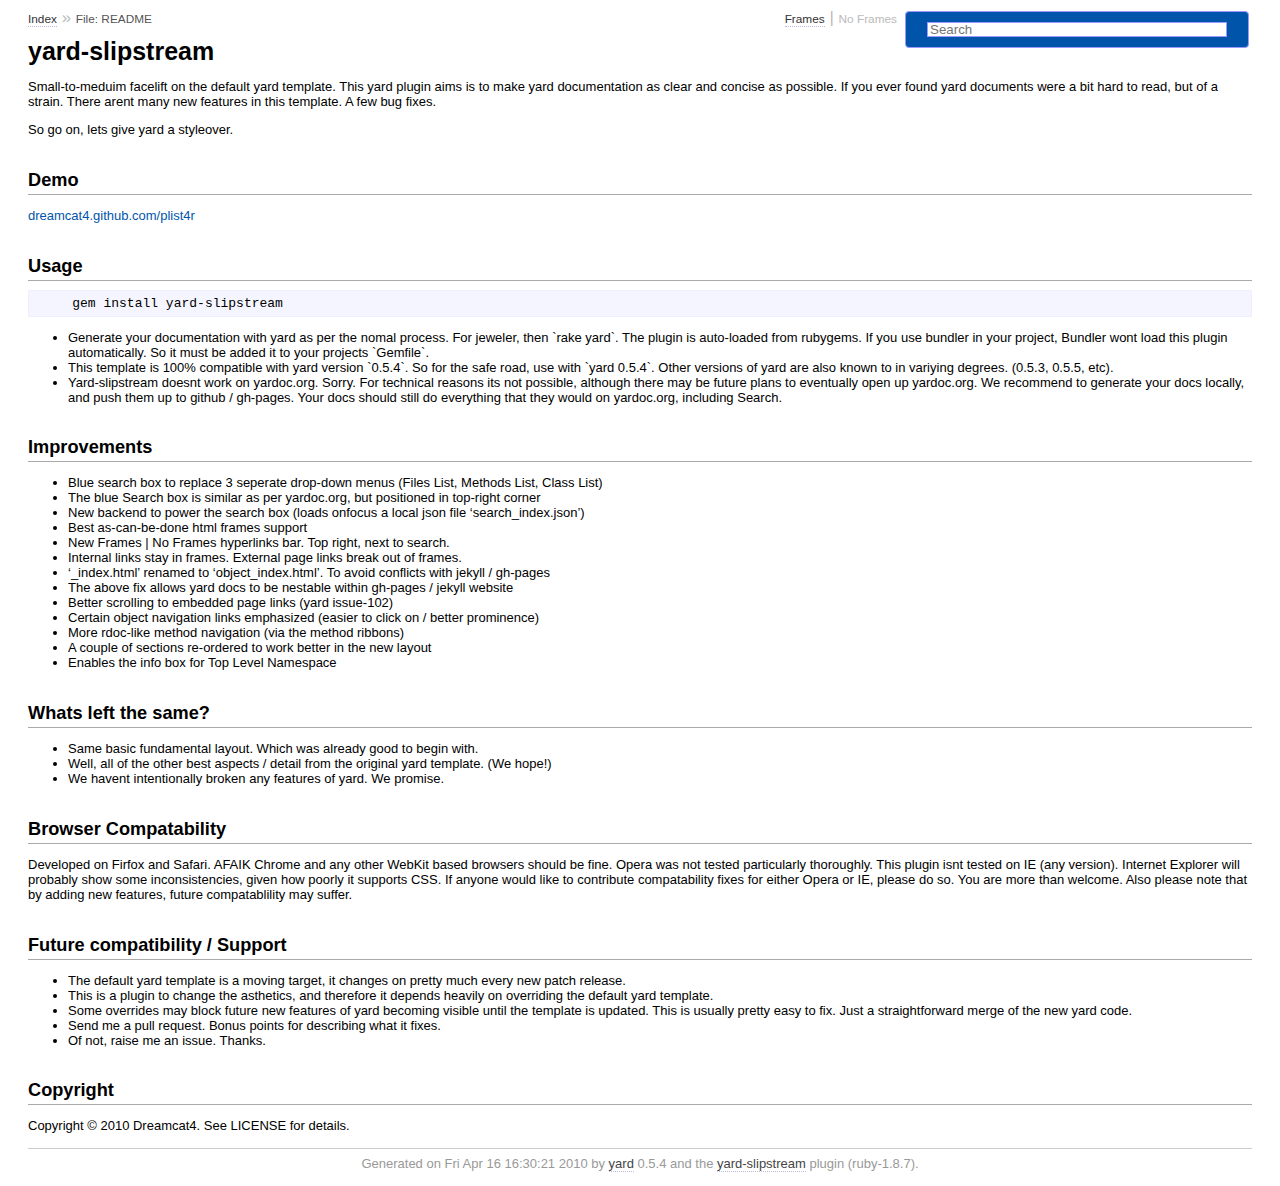
==== index.html @ ef670fff "Regenerated docs" ====
<!DOCTYPE html PUBLIC "-//W3C//DTD XHTML 1.0 Transitional//EN"
  "http://www.w3.org/TR/xhtml1/DTD/xhtml1-transitional.dtd">
<html xmlns="http://www.w3.org/1999/xhtml" xml:lang="en" lang="en">
  <head>
    <meta name="Content-Type" content="text/html; charset=utf-8" />
<title>Documentation by YARD 0.5.4</title>
<link rel="stylesheet" href="css/style.css" type="text/css" media="screen" charset="utf-8" />
<link rel="stylesheet" href="css/common.css" type="text/css" media="screen" charset="utf-8" />
<link rel="stylesheet" href="css/custom.css" type="text/css" media="screen" charset="utf-8" />

<script type="text/javascript" charset="utf-8">
  relpath = '';
  if (relpath != '') relpath += '/';
</script>
<base id="base_target" target="_top" />
<script type="text/javascript" charset="utf-8" src="js/jquery.js"></script>
<script type="text/javascript" charset="utf-8" src="js/autocomplete.js"></script>
<script type="text/javascript" charset="utf-8" src="js/app.js"></script>
<script type="text/javascript" charset="utf-8" src="js/live.js"></script>

  </head>
  <body>
    <script type="text/javascript" charset="utf-8">
      if (window.top.frames.main) document.body.className = 'frames';
    </script>
    
    <div id="header">
      <div id="menu">
  
    <a href="object_index.html" target="_self" title="Index">Index</a> &raquo; 
    <span class="title">File: README</span>
  
  
  <div class="noframes">
    <span class="title"></span>
    <a id="frames_link" class="link_disabled">Frames</a> | 
    <a target="_top" id="noframes_link" class="link_disabled">No Frames</a>
    <span class="title"></span>
  </div>
</div>

      <div id="search2">
  
  
  <div class="search2_center">
    <form class="search2" onsubmit="return false;" action="">
      <input name="q" type="search" placeholder="Search" id="search_box2" size="30" value="" />
    </form>
  </div>
  <script type="text/javascript" charset="utf-8"> 
    $('#search_box2').focus(function(){
      var search_index = relpath + 'search_index.json';
      jQuery.getJSON(search_index, go_data);

      function go_data(adata) {
        $('#search_box2').autocomplete(adata, {
          width: 300,
          matchContains: true,
          formatItem: function(item) {
            return item.text;
          }
        }).result(function(event, item) {
					if (window.location.search) {
	          window.location.href = relpath + $(item.href_tag).attr("href");
					} else {
	          location.href = relpath + $(item.href_tag).attr("href");
					}
        });
      }
    });
  </script> 
</div>

      <div class="clear"></div>
    </div>
    
    <iframe id="search_frame"></iframe>
    
    <div id="content"><div id='filecontents'><h1>yard-slipstream</h1>
<p>
Small-to-meduim facelift on the default yard template. This yard plugin
aims is to make yard documentation as clear and concise as possible. If you
ever found yard documents were a bit hard to read, but of a strain. There
arent many new features in this template. A few bug fixes.
</p>
<p>
So go on, lets give yard a styleover.
</p>
<h2>Demo</h2>
<p>
<a
href="http://dreamcat4.github.com/plist4r">dreamcat4.github.com/plist4r</a>
</p>
<h2>Usage</h2>
<pre class="code">
    <span class='gem identifier id'>gem</span> <span class='install identifier id'>install</span> <span class='yard identifier id'>yard</span><span class='minus op'>-</span><span class='slipstream identifier id'>slipstream</span>
</pre>
<ul>
<li>Generate your documentation with yard as per the nomal process. For
jeweler, then `rake yard`. The plugin is auto-loaded from rubygems. If you
use bundler in your project, Bundler wont load this plugin automatically.
So it must be added it to your projects `Gemfile`.

</li>
<li>This template is 100% compatible with yard version `0.5.4`. So for the safe
road, use with `yard 0.5.4`. Other versions of yard are also known to in
variying degrees. (0.5.3, 0.5.5, etc).

</li>
<li>Yard-slipstream doesnt work on yardoc.org. Sorry. For technical reasons its
not possible, although there may be future plans to eventually open up
yardoc.org. We recommend to generate your docs locally, and push them up to
github / gh-pages. Your docs should still do everything that they would on
yardoc.org, including Search.

</li>
</ul>
<h2>Improvements</h2>
<ul>
<li>Blue search box to replace 3 seperate drop-down menus (Files List, Methods
List, Class List)

</li>
<li>The blue Search box is similar as per yardoc.org, but positioned in
top-right corner

</li>
<li>New backend to power the search box (loads onfocus a local json file
&#8216;search_index.json&#8217;)

</li>
<li>Best as-can-be-done html frames support

</li>
<li>New Frames | No Frames hyperlinks bar. Top right, next to search.

</li>
<li>Internal links stay in frames. External page links break out of frames.

</li>
<li>&#8216;_index.html&#8217; renamed to &#8216;object_index.html&#8217;. To
avoid conflicts with jekyll / gh-pages

</li>
<li>The above fix allows yard docs to be nestable within gh-pages / jekyll
website

</li>
<li>Better scrolling to embedded page links (yard issue-102)

</li>
<li>Certain object navigation links emphasized (easier to click on / better
prominence)

</li>
<li>More rdoc-like method navigation (via the method ribbons)

</li>
<li>A couple of sections re-ordered to work better in the new layout

</li>
<li>Enables the info box for Top Level Namespace

</li>
</ul>
<h2>Whats left the same?</h2>
<ul>
<li>Same basic fundamental layout. Which was already good to begin with.

</li>
<li>Well, all of the other best aspects / detail from the original yard
template. (We hope!)

</li>
<li>We havent intentionally broken any features of yard. We promise.

</li>
</ul>
<h2>Browser Compatability</h2>
<p>
Developed on Firfox and Safari. AFAIK Chrome and any other WebKit based
browsers should be fine. Opera was not tested particularly thoroughly. This
plugin isnt tested on IE (any version). Internet Explorer will probably
show some inconsistencies, given how poorly it supports CSS. If anyone
would like to contribute compatability fixes for either Opera or IE, please
do so. You are more than welcome. Also please note that by adding new
features, future compatablility may suffer.
</p>
<h2>Future compatibility / Support</h2>
<ul>
<li>The default yard template is a moving target, it changes on pretty much
every new patch release.

</li>
<li>This is a plugin to change the asthetics, and therefore it depends heavily
on overriding the default yard template.

</li>
<li>Some overrides may block future new features of yard becoming visible until
the template is updated. This is usually pretty easy to fix. Just a
straightforward merge of the new yard code.

</li>
<li>Send me a pull request. Bonus points for describing what it fixes.

</li>
<li>Of not, raise me an issue. Thanks.

</li>
</ul>
<h2>Copyright</h2>
<p>
Copyright &#169; 2010 Dreamcat4. See LICENSE for details.
</p>
</div></div>
    
    <div id="footer">
  Generated on Fri Apr 16 16:30:21 2010 by 
  <a href="http://yardoc.org" title="Yay! A Ruby Documentation Tool">yard</a>
  0.5.4  and the 
  <a href="http://github.com/dreamcat4/yard-slipstream">yard-slipstream</a> plugin
	(ruby-1.8.7).
</div>

  </body>
</html>
---- css/style.css ----
body { 
  padding: 0 20px;
  font-family: "Lucida Sans", "Lucida Grande", Verdana, Arial, sans-serif; 
  font-size: 13px;
}
/*body.frames { padding: 0 5px; }*/
h1 { font-size: 25px; margin: 1em 0 0.5em; padding-top: 4px; border-top: 1px dotted #d5d5d5; }
h1.noborder { border-top: 0px; margin-top: 0; padding-top: 4px; }
h1.title { margin-bottom: 10px; }
h1.alphaindex { margin-top: 0; font-size: 22px; }
h2 { 
  padding: 0;
  padding-bottom: 3px;
  border-bottom: 1px #aaa solid;
  font-size: 1.4em;
  margin: 1.8em 0 0.5em;
}
.clear { clear: both; }
.inline { display: inline; }
.inline p:first-child { display: inline; }
.docstring h1, .docstring h2, .docstring h3, .docstring h4 { padding: 0; border: 0; border-bottom: 1px dotted #bbb; }
.docstring h1 { font-size: 1.2em; }
.docstring h2 { font-size: 1.1em; }
.docstring h3, .docstring h4 { font-size: 1em; border-bottom: 0; padding-top: 10px; }

.note { 
  color: #222;
  -moz-border-radius: 3px; -webkit-border-radius: 3px; 
  background: #e3e4e3; border: 1px solid #d5d5d5; padding: 7px 10px;
}
.note.todo { background: #ffffc5; border-color: #ececaa; }
.note.returns_void { background: #efefef; }
.note.deprecated { background: #ffe5e5; border-color: #e9dada; }
.note.title { text-transform: lowercase; padding: 1px 5px; margin-left: 5px; font-size: 0.9em; font-family: "Lucida Sans", "Lucida Grande", Verdana, Arial, sans-serif; }
h1 .note.title { font-size: 0.5em; font-weight: normal; padding: 3px 5px; position: relative; top: -3px; text-transform: capitalize; }
.note.title.constructor { color: #fff; background: #6a98d6; border-color: #6689d6; } 
.note.title.writeonly { color: #fff; background: #45a638; border-color: #2da31d; } 
.note.title.readonly { color: #fff; background: #6a98d6; border-color: #6689d6; } 
.note.title.private { background: #d5d5d5; border-color: #c5c5c5; }

h3.inherited {
  font-style: italic;
  font-family: "Lucida Sans", "Lucida Grande", Verdana, Arial, sans-serif;
  font-weight: normal;
  padding: 0;
  margin: 0;
  margin-top: 12px;
  margin-bottom: 3px;
  font-size: 13px;
}
p.inherited {
  padding: 0;
  margin: 0;
  margin-left: 25px;
}

dl.box {
  width: 520px;
  font-size: 1em;
}
dl.box dt {
  float: left;
  display: block;
  width: 100px;
  margin: 0;
  text-align: right;
  font-weight: bold;
/*  border: 1px solid #aaa;*/
/*  border-width: 1px 0px 0px 1px;*/
  padding: 6px 0;
  padding-right: 10px;
}
dl.box dd {
  float: left;
  display: block;
  width: 380px;
  margin: 0;
  padding: 6px 0;
  padding-right: 20px;
/*  border: 1px solid #aaa;*/
/*  border-width: 1px 1px 0 0;*/
}
dl.box .last {
/*  border-bottom: 1px solid #aaa;*/
}
dl.box .r1 { background: #eee; }

ul.toplevel { list-style: none; padding-left: 0; font-size: 1.1em; }
/*#files { padding-left: 15px; font-size: 1.1em; }*/

/*#files { padding: 0; }*/
/*#files li { list-style: none; display: inline; padding: 7px 12px; line-height: 35px; }*/

dl.constants { margin-left: 40px; }
dl.constants dt { font-weight: bold; font-size: 1.1em; margin-bottom: 5px; }
dl.constants dd { width: 75%; white-space: pre; font-family: monospace; margin-bottom: 18px; }

.summary_desc { margin-left: 32px; display: block; font-family: sans-serif; }
.summary_desc tt { font-size: 0.9em; }
dl.constants .docstring { margin-left: 32px; font-size: 0.9em; font-weight: normal; }
dl.constants .discussion *:first-child { margin-top: 0; }
dl.constants .discussion *:last-child { margin-bottom: 0; }

.method_details { border-top: 1px dotted #aaa; margin-top: 15px; padding-top: 0; }
/*.method_details.first { border: 0; }*/
p.signature { 
  font-size: 1.1em; font-weight: normal; font-family: Monaco, Consolas, Courier, monospace; 
  padding: 6px 10px; margin-top: 18px; 
  background: #e5e8ff; border: 1px solid #d8d8e5; -moz-border-radius: 3px; -webkit-border-radius: 3px;
}
p.signature tt { font-family: Monaco, Consolas, Courier, monospace; }
p.signature .overload { display: block; }
p.signature .extras { font-weight: normal; font-family: sans-serif; color: #444; font-size: 1em; }
p.signature .aliases { display: block; font-weight: normal; font-size: 0.9em; font-family: sans-serif; margin-top: 0px; color: #555; }
p.signature .aliases .names { font-family: Monaco, Consolas, Courier, monospace; font-weight: bold; color: #000; font-size: 1.2em; }

.tags h3 { font-size: 1em; margin-bottom: 0; }
.tags ul { margin-top: 5px; padding-left: 30px; list-style: square; }
.tags ul li { margin-bottom: 3px; }
.tags ul .name { font-family: monospace; font-weight: bold; }
.tags ul p.note { padding: 3px 6px; }
.tags { margin-bottom: 12px; }

.tags .examples h3 { margin-bottom: 10px; }
.tags .examples h4 { padding: 0; margin: 0; margin-left: 15px; font-weight: bold; font-size: 0.9em; }

.tags .overload .overload_item { list-style: none; margin-bottom: 25px; }
.tags .overload .overload_item .signature { 
  padding: 2px 8px;
  background: #e5e8ff; border: 1px solid #d8d8e5; -moz-border-radius: 3px; -webkit-border-radius: 3px;
}
.tags .overload .signature { margin-left: -15px; font-family: monospace; display: block; font-size: 1.1em; }
.tags .overload .docstring { margin-top: 15px; }

.defines { display: none; }

#method_missing_details .notice.this { position: relative; top: -8px; color: #888; padding: 0; margin: 0; }

.showSource { font-size: 0.9em; }
.showSource a:link, .showSource a:visited { text-decoration: none; color: #666; }

#content a:link, #content a:visited { text-decoration: none; color: #05a; }
#content a:hover { background: #ffffa5; }
.docstring { margin-right: 6em; }

ul.summary {
  list-style: none;
  font-family: monospace;
  font-size: 1em;
  line-height: 1.5em;
}
ul.summary a:link, ul.summary a:visited { 
  text-decoration: none; font-size: 1.1em;
}
ul.summary li { margin-bottom: 5px; }
.summary .summary_signature { 
  padding: 1px 10px;
  background: #eaeaff; border: 1px solid #dfdfe5;
  -moz-border-radius: 3px; -webkit-border-radius: 3px; 
}
.summary_signature:hover { background: #eeeeff; cursor: pointer; }
#content .summary_signature:hover a:link, 
#content .summary_signature:hover a:visited {
  background: transparent;
  color: #48f;
}

p.inherited a { font-family: monospace; font-size: 0.9em; }
p.inherited { word-spacing: 5px; font-size: 1.2em; }

p.children { font-size: 1.2em; }
p.children a { font-size: 0.9em; }
p.children strong { font-size: 0.8em; }
p.children strong.modules { padding-left: 5px; }

ul.fullTree { display: none; padding-left: 0; list-style: none; margin-left: 0; margin-bottom: 10px; }
ul.fullTree ul { margin-left: 0; padding-left: 0; list-style: none; }
ul.fullTree li { text-align: center; }
ul.fullTree li.next:before { font-size: 1.2em; content: '\2B06'; color: #bbb; display: block; margin-top: 3px; }

#search { position: absolute; right: 14px; top: 0px; }
#search a:link, #search a:visited { 
  display: block; float: left; margin-right: 4px;
  padding: 8px 10px; text-decoration: none; color: #05a; background: #eaeaff;
  border: 1px solid #d8d8e5;
  -moz-border-radius-bottomleft: 3px; -moz-border-radius-bottomright: 3px; 
  -webkit-border-bottom-left-radius: 3px; -webkit-border-bottom-right-radius: 3px;
}
#search a:hover { background: #eef; color: #06b; }
#search a.active { 
  background: #568; padding-bottom: 20px; color: #fff; border: 1px solid #457; 
  -moz-border-radius-topleft: 5px; -moz-border-radius-topright: 5px;
  -webkit-border-top-left-radius: 5px; -webkit-border-top-right-radius: 5px;
}
#search a.inactive { color: #999; }
.frames #search { display: none; }
.inheritanceTree, .toggleDefines { float: right; }

#menu { font-size: 1.3em; color: #bbb; top: -5px; position: relative; }
#menu .title, #menu a { font-size: 0.7em; }
#menu .title a { font-size: 1em; }
#menu .title { color: #555; }
#menu a:link, #menu a:visited { color: #333; text-decoration: none; border-bottom: 1px dotted #bbd; }
#menu a:hover { color: #05a; }
/*#menu .noframes { display: none; }*/
.frames #menu .noframes { display: inline; float: right; }

#footer { margin-top: 15px; border-top: 1px solid #ccc; text-align: center; padding: 7px 0; color: #999; }
#footer a:link, #footer a:visited { color: #444; text-decoration: none; border-bottom: 1px dotted #bbd; }
#footer a:hover { color: #05a; }

#listing ul.alpha { font-size: 1.1em; }
#listing ul.alpha { margin: 0; padding: 0; padding-bottom: 10px; list-style: none; }
#listing ul.alpha li.letter { font-size: 1.4em; padding-bottom: 10px; }
#listing ul.alpha ul { margin: 0; padding-left: 15px; }
#listing ul small { color: #666; font-size: 0.7em; }

li.r1 { background: #f0f0f0; }
li.r2 { background: #fafafa; }

#search_frame {
  background: #fff;
  display: none;
  position: absolute; 
  top: 36px; 
  right: 18px;
  width: 500px;
  height: 80%;
  overflow-y: scroll;
  border: 1px solid #999;
  border-collapse: collapse;
  -webkit-box-shadow: -2px 5px 25px #aaa;
  -moz-box-shadow: -2px 5px 25px #aaa;
  -moz-border-radius: 2px;
  -webkit-border-radius: 2px;
}

#content ul.summary li.deprecated a:link, 
#content ul.summary li.deprecated a:visited { text-decoration: line-through; font-style: italic; }

/* syntax highlighting */
.source_code { display: none; padding: 3px 8px; border-left: 8px solid #ddd; margin-top: 5px; }
#filecontents pre.code, .docstring pre.code, .source_code pre { font-family: monospace; }
#filecontents pre.code, .docstring pre.code { display: block; }
.source_code .lines { padding-right: 12px; color: #555; text-align: right; }
#filecontents pre.code, .docstring pre.code, 
.tags .example { padding: 5px 12px; margin-top: 4px; border: 1px solid #eef; background: #f5f5ff; }
pre.code { color: #000; }
pre.code .info.file { color: #555; }
pre.code .val { color: #036A07; }
pre.code .tstring_content,
pre.code .heredoc_beg, pre.code .heredoc_end,
pre.code .qwords_beg, pre.code .qwords_end,
pre.code .tstring, pre.code .dstring { color: #036A07; }
pre.code .fid, pre.code .id.new, pre.code .id.to_s, 
pre.code .id.to_sym, pre.code .id.to_f, 
pre.code .dot + pre.code .id,
pre.code .id.to_i pre.code .id.each { color: #0085FF; }
pre.code .comment { color: #0066FF; }
pre.code .const, pre.code .constant { color: #585CF6; }
pre.code .symbol { color: #C5060B; }
pre.code .kw, 
pre.code .label,
pre.code .id.require, 
pre.code .id.extend,
pre.code .id.include { color: #0000FF; }
pre.code .ivar { color: #318495; }
pre.code .gvar, 
pre.code .id.backref, 
pre.code .id.nth_ref { color: #6D79DE; }
pre.code .regexp, .dregexp { color: #036A07; }
pre.code a { border-bottom: 1px dotted #bbf; }
---- css/common.css ----
/* Override this file with custom rules */
---- css/custom.css ----
#search_results h1 { margin-bottom: 0; }
#search_results p { margin-top: 0; margin-bottom: 25px; }
#search_results ul { list-style-position: inside; padding-left: 0; list-style: none; }
#search_results ul li { padding: 7px 15px; font-size: 1.1em; }
 
#search_frame { z-index: 9999; }

#header { position: relative; }


/*.method_details { border-top: 1px dotted #aaa; margin-top: 15px; padding-top: 0; }*/
/*.method_details.first { position: relative; top: -15px; margin-bottom: -15px; border-top: transparent solid; }*/


/*#info_box { position: relative; float: right; top: 0px; }*/
#info_box { position: relative; float: left; top: 0px; }
/*#info_box { margin-top: 15px; margin-bottom: -30px; }*/

#info_box { 
	  border: 1px solid #aaa;
	  border-width: 1px 1px 1px 1px;
}

#info_box a:hover { background: #eef; color: #06b; }
#info_box a.active { 
  background: #568; padding-bottom: 20px; color: #fff; border: 1px solid #457; 
  -moz-border-radius-topleft: 5px; -moz-border-radius-topright: 5px;
  -webkit-border-top-left-radius: 5px; -webkit-border-top-right-radius: 5px;
}
#info_box a.inactive { color: #999; }
/*.frames #info_box { display: none; }*/

dl.box    { display: inline; }
dl.box dt { clear: both; }
dl.box dd { word-wrap: break-word; }

#files_ribbon { padding-left: 15px; font-size: 1.1em; padding: 0; }
#files_ribbon li { list-style: none; display: inline; padding: 7px 12px; line-height: 35px; }

#methods_ribbon { padding-left: 15px; font-size: 1.1em; }
#methods_ribbon li { list-style: none; display: inline; padding: 7px 12px; line-height: 35px; }

#classes_ribbon { padding-left: 15px; font-size: 1.1em; }
#classes_ribbon li { list-style: none; display: inline; padding: 7px 12px; line-height: 35px; }

#modules_ribbon { padding-left: 15px; font-size: 1.1em; }
#modules_ribbon li { list-style: none; display: inline; padding: 7px 12px; line-height: 35px; }

.method_details.first { position: relative; top: -15px; margin-bottom: -15px; border-top: transparent solid; }

#content { position: relative; }

#header { position: relative; }
#search { float: right; }


form.search {
/*  position: relative;*/
	visibility: hidden;
	display: none;
  color: #000;
  margin-top: 3px; padding: 7px; border: 1px solid #99f; width: 315px; background: #05a; 
  -moz-border-radius: 4px; -webkit-border-radius: 4px;
  margin-bottom: 10px;
}
form.search input { margin-left: 5px; width: 250px; border: 1px solid #99f; -moz-border-radius: 3px; font-family: monospace; }

#menu .noframes { margin-right: 355px; float: right; width: 130px; text-align: right; }

/*#menu  a.link_disabled:link { color: inherit; }*/
/*#menu  a.link_disabled:visited { color: inherit; }*/
#menu  a.link_disabled:hover { color: inherit; }

#search2 { float: right; z-index: 1; }
#search2 { position: absolute; right: 0px; top: 0px; }

div.search2_center {
	position: relative;
	text-align: center;
	width: 350px;
}

form.search2 {
/*  position: relative;*/
  color: #000;
	margin: 3px;
	padding: 10px;
	border: 1px solid #99f; background: #05a;
  -moz-border-radius: 4px; -webkit-border-radius: 4px;
}

form.search2 input {
	width: 300px;
	height: 15px;
	border: 1px solid #99f;
	-moz-border-radius: 10px;
}

#menu { padding-top: 5px; }
#content h1 { margin-top: 0; border-top: 0; }
 
#content.error { font-size: 1.2em; }
#content.error p tt { font-size: 1.2em; }
#content.error .note { padding: 12px; }
 
.signature .permalink { float: right; font-size: 0.9em; }
 
/* autocomplete */
.ac_results {
	padding: 0px;
	border: 1px solid black;
	width: 500px;
	overflow: hidden;
	z-index: 99999;
}
 
.ac_results ul {
	width: 100%;
	list-style-position: outside;
	list-style: none;
	padding: 0;
	margin: 0;
}
 
.ac_results li {
  cursor: pointer;
	margin: 0px;
	padding: 3px;
	display: block;
	font-family: sans-serif;
	font-size: 12px;
	line-height: 16px;
	overflow: hidden;
	
} 
 
.ac_loading {
	background: white url('/images/loading.gif') right center no-repeat;
}
 
.ac_even {
  background: #fafafa; border: 1px dotted #fafafa; border-left-width: 0; border-right-width: 0;
}
 
.ac_odd {
	background: #f0f0f0; border: 1px dotted #f0f0f0; border-left-width: 0; border-right-width: 0;
}
 
.ac_over {
  background: #ddd; cursor: pointer; border: 1px dotted #fff; border-left-width: 0; border-right-width: 0;
}
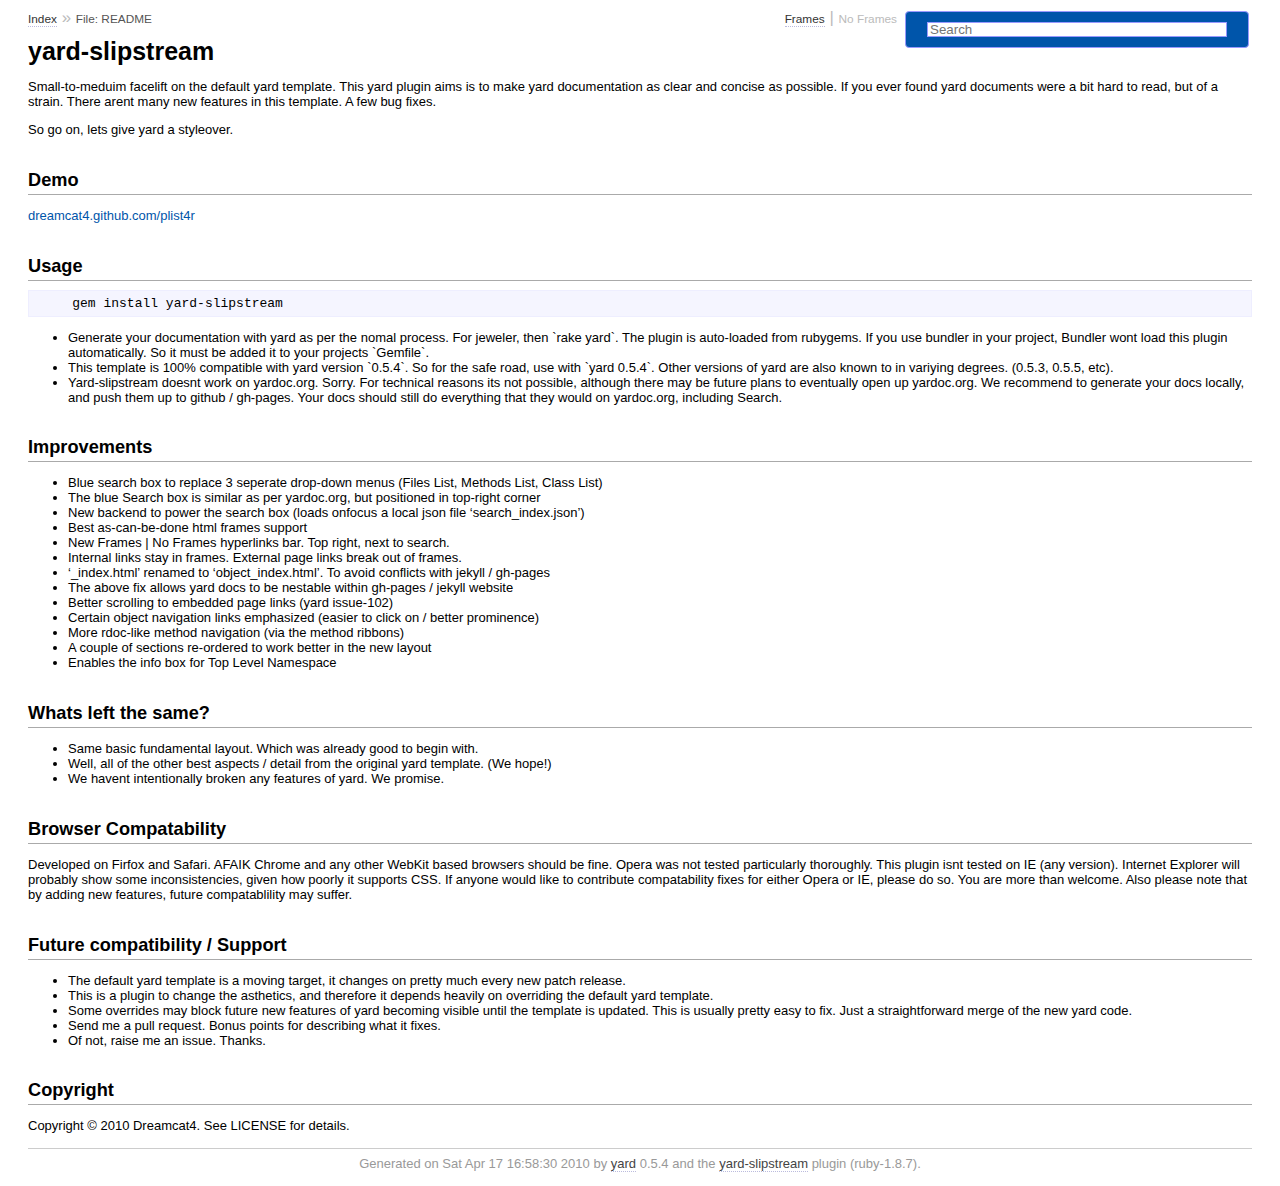
==== commit cffd1f6e: "Regenerated docs" ====
--- a/index.html
+++ b/index.html
@@ -215,7 +215,7 @@
 </div></div>
     
     <div id="footer">
-  Generated on Fri Apr 16 16:30:21 2010 by 
+  Generated on Sat Apr 17 16:58:30 2010 by 
   <a href="http://yardoc.org" title="Yay! A Ruby Documentation Tool">yard</a>
   0.5.4  and the 
   <a href="http://github.com/dreamcat4/yard-slipstream">yard-slipstream</a> plugin
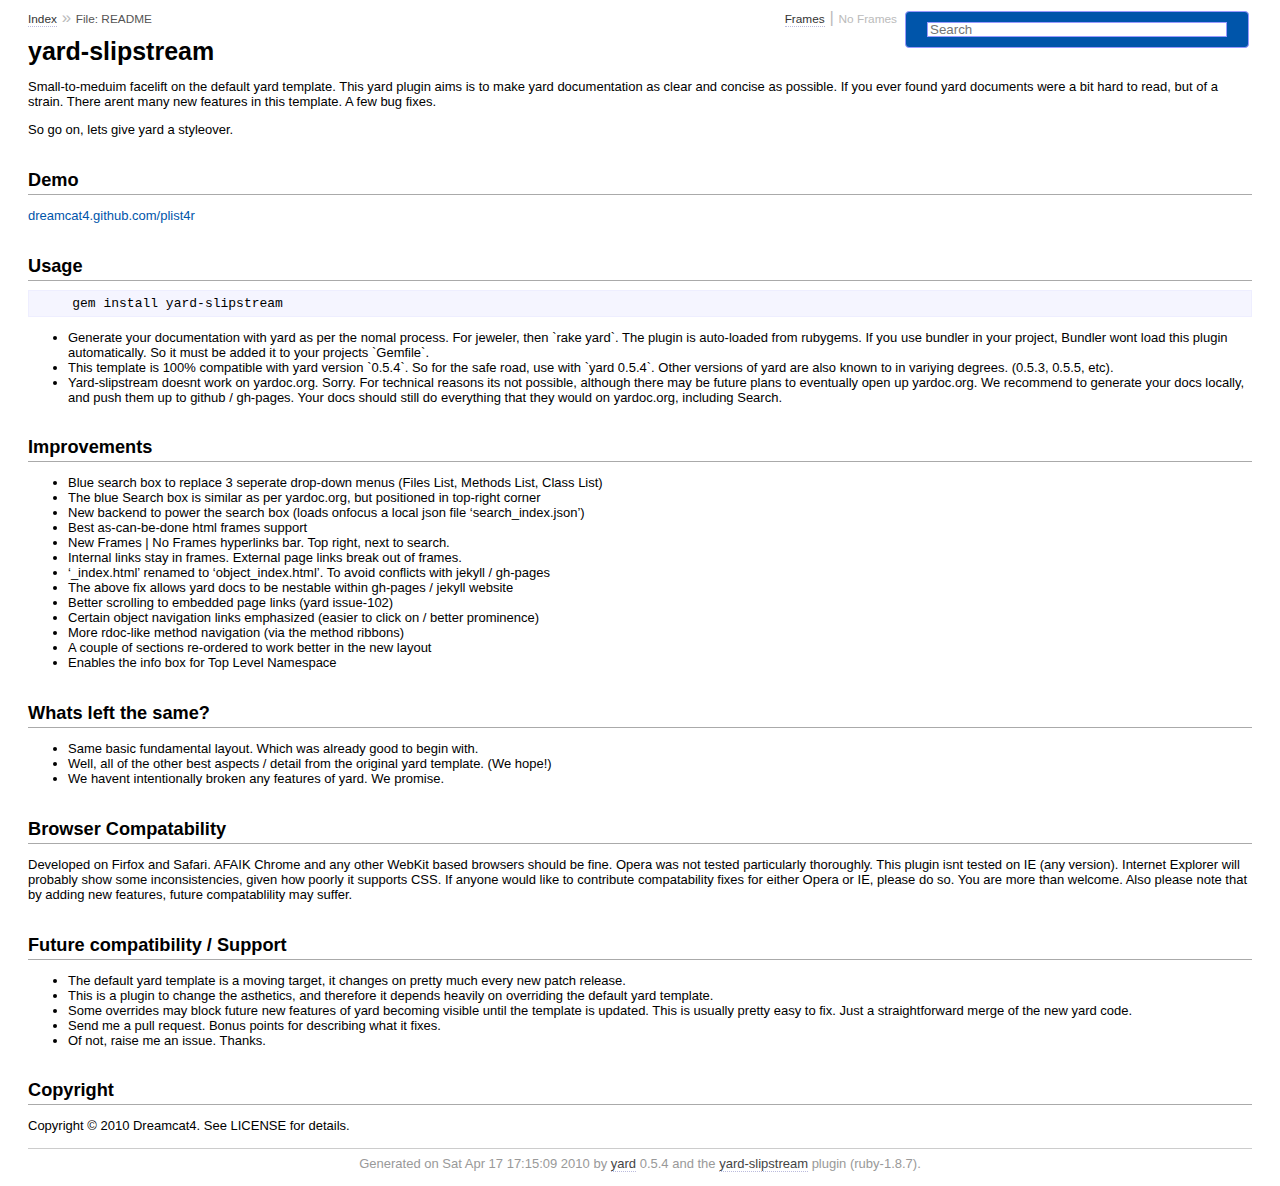
==== commit 32ab37cc: "Regenerated docs" ====
--- a/index.html
+++ b/index.html
@@ -215,7 +215,7 @@
 </div></div>
     
     <div id="footer">
-  Generated on Sat Apr 17 16:58:30 2010 by 
+  Generated on Sat Apr 17 17:15:09 2010 by 
   <a href="http://yardoc.org" title="Yay! A Ruby Documentation Tool">yard</a>
   0.5.4  and the 
   <a href="http://github.com/dreamcat4/yard-slipstream">yard-slipstream</a> plugin
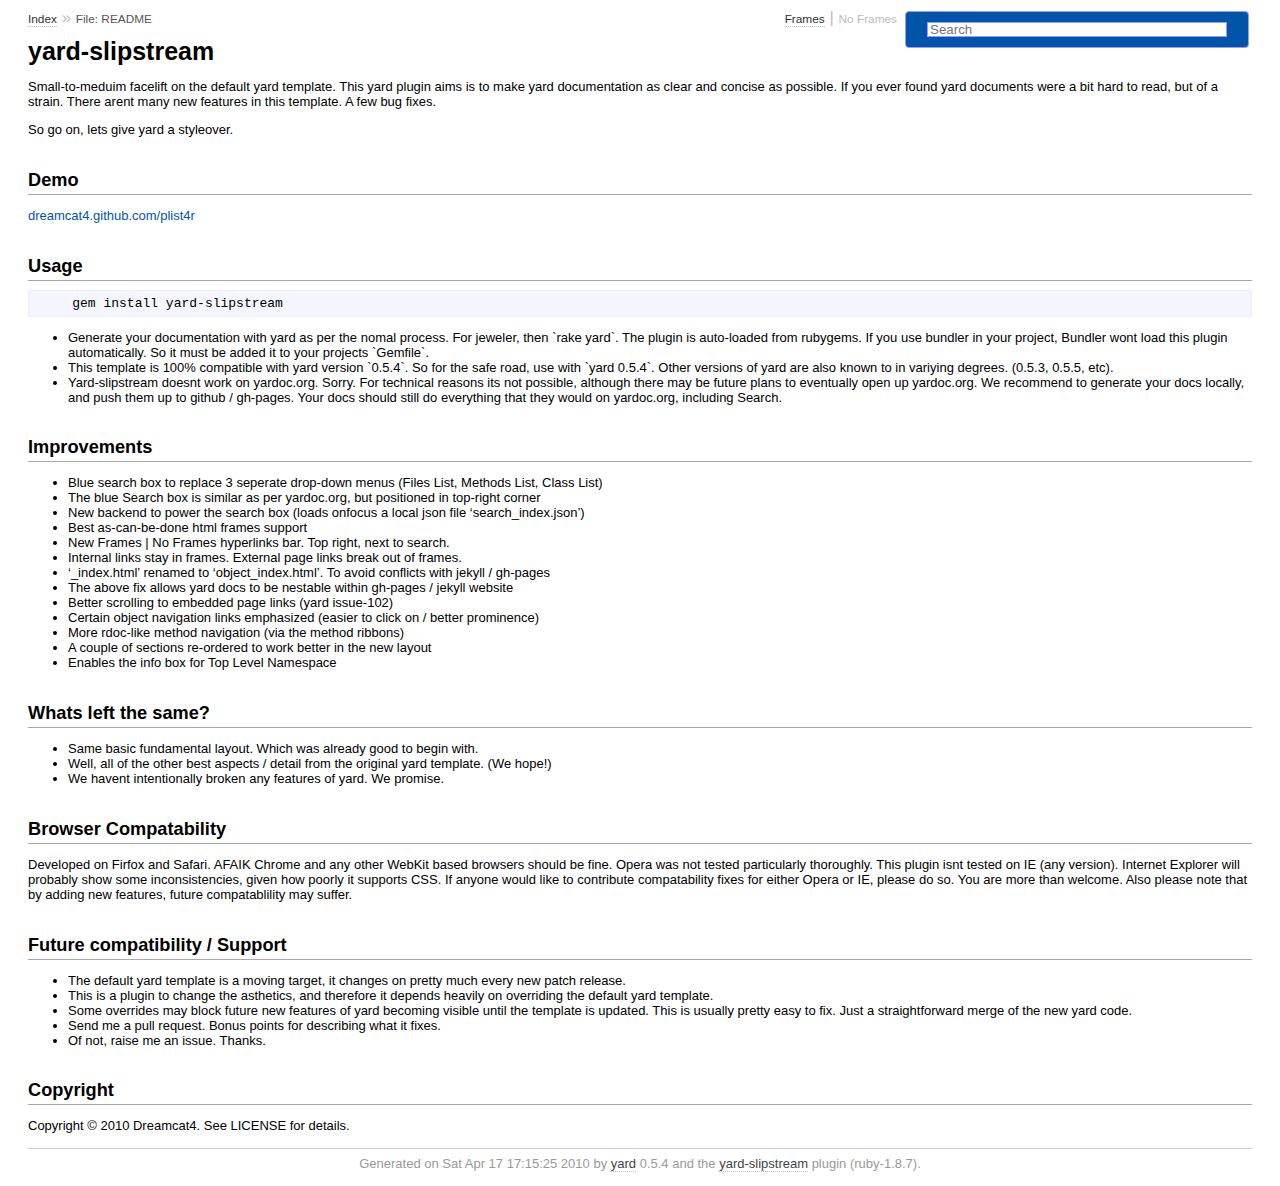
==== commit 30cc112f: "Regenerated docs" ====
--- a/index.html
+++ b/index.html
@@ -215,7 +215,7 @@
 </div></div>
     
     <div id="footer">
-  Generated on Sat Apr 17 17:15:09 2010 by 
+  Generated on Sat Apr 17 17:15:25 2010 by 
   <a href="http://yardoc.org" title="Yay! A Ruby Documentation Tool">yard</a>
   0.5.4  and the 
   <a href="http://github.com/dreamcat4/yard-slipstream">yard-slipstream</a> plugin
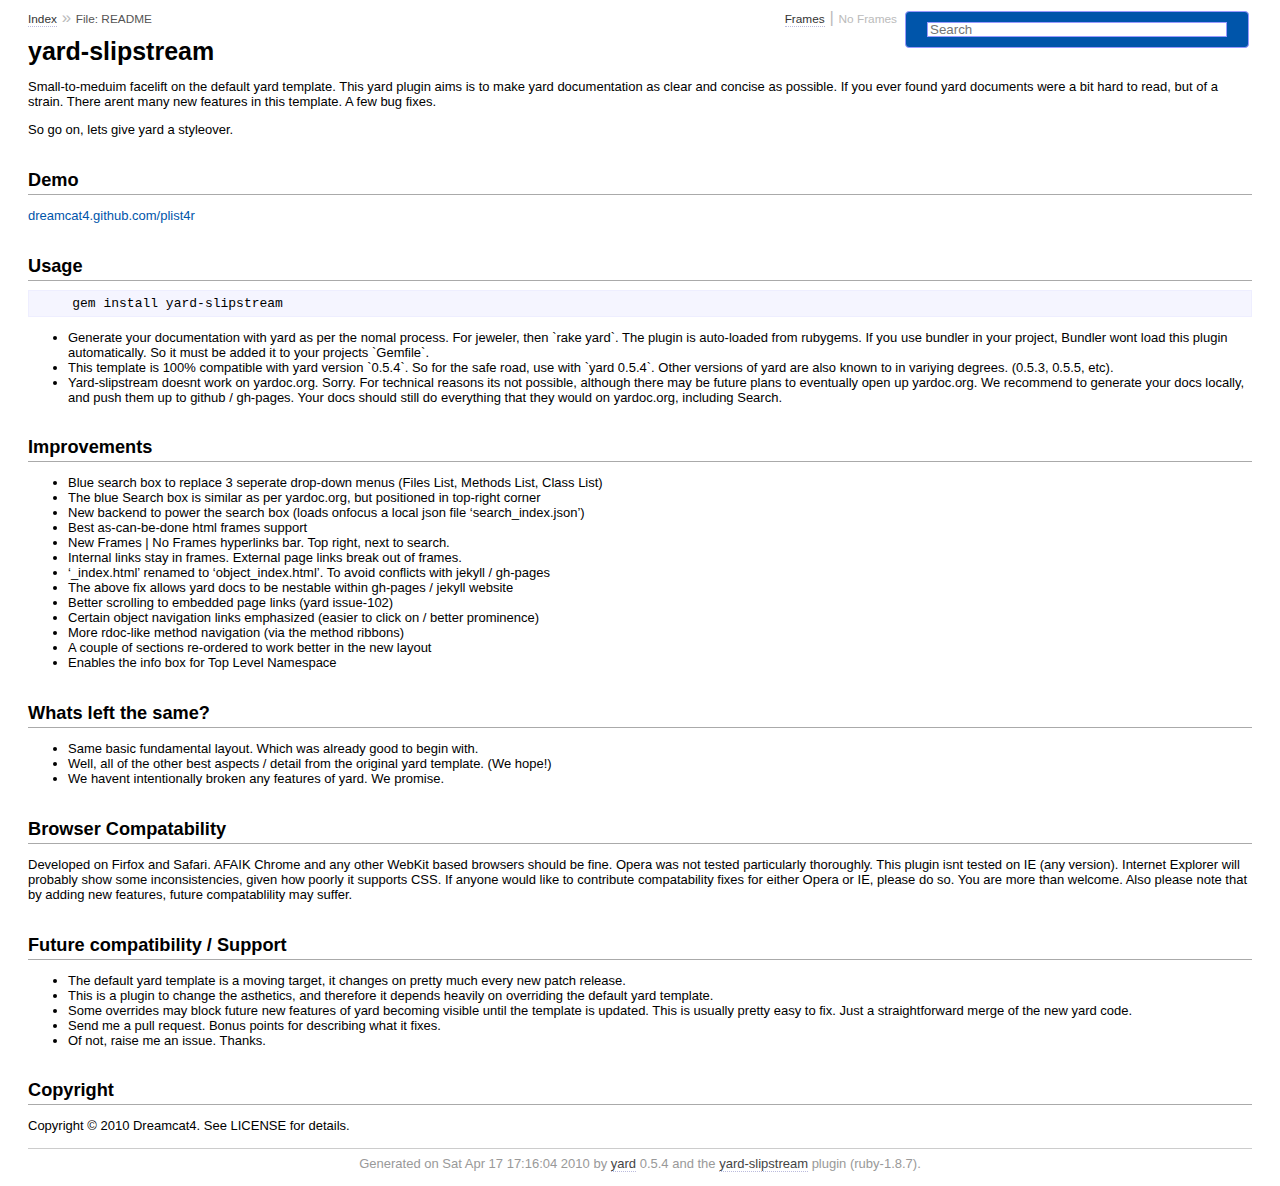
==== commit 71fafe9a: "Regenerated docs" ====
--- a/index.html
+++ b/index.html
@@ -215,7 +215,7 @@
 </div></div>
     
     <div id="footer">
-  Generated on Sat Apr 17 17:15:25 2010 by 
+  Generated on Sat Apr 17 17:16:04 2010 by 
   <a href="http://yardoc.org" title="Yay! A Ruby Documentation Tool">yard</a>
   0.5.4  and the 
   <a href="http://github.com/dreamcat4/yard-slipstream">yard-slipstream</a> plugin
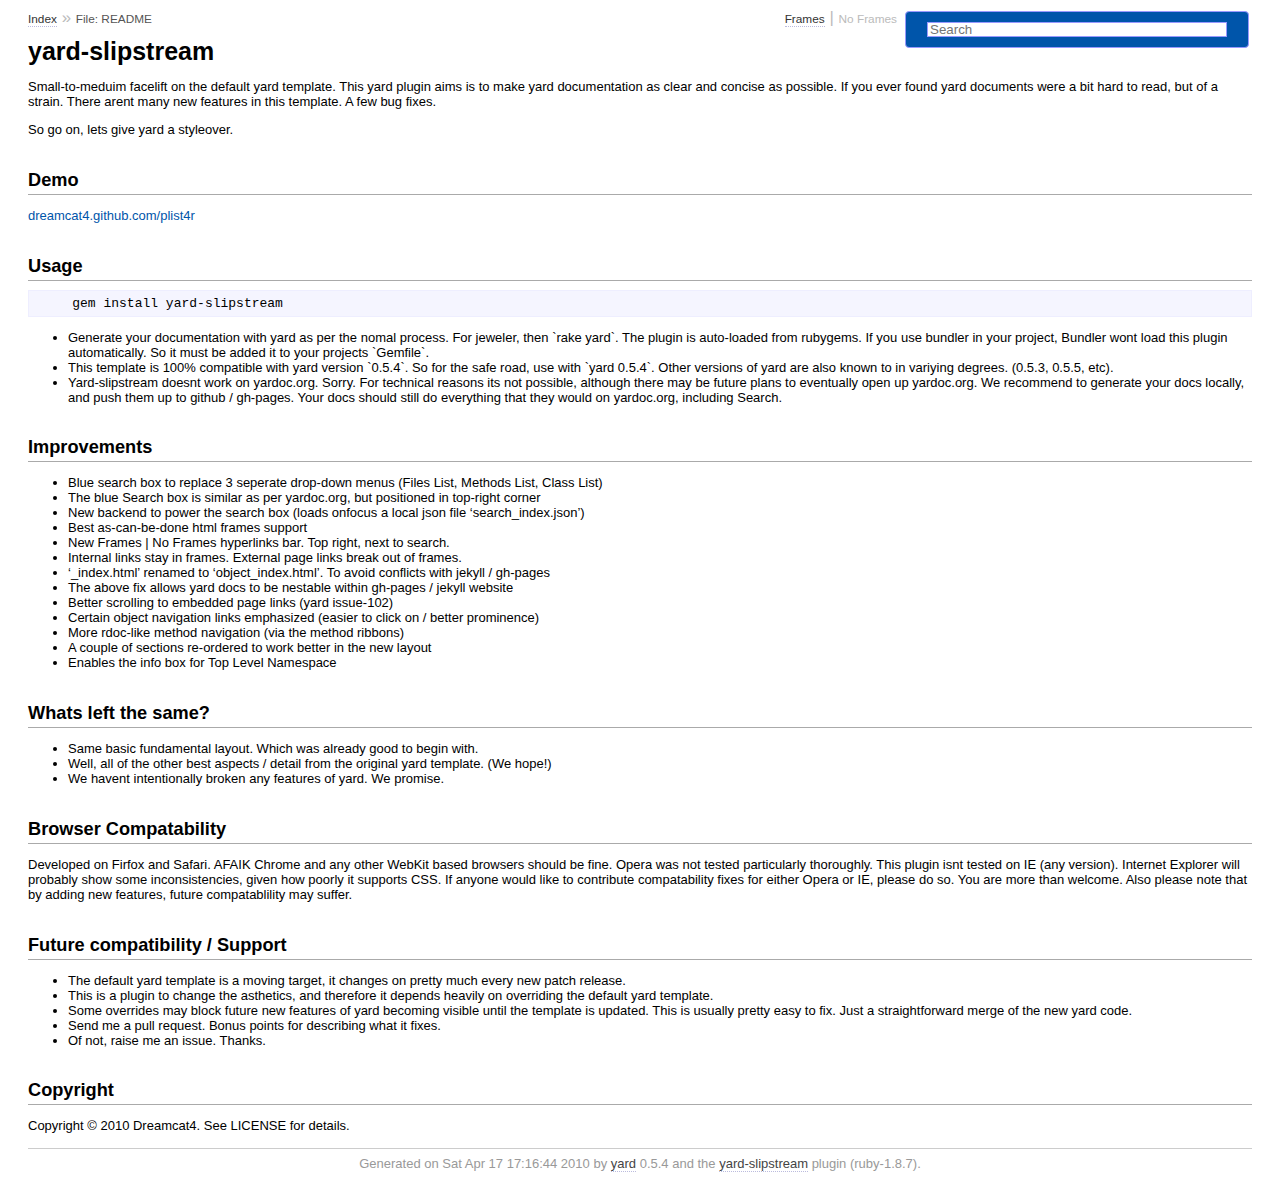
==== commit cf38612e: "Regenerated docs" ====
--- a/index.html
+++ b/index.html
@@ -215,7 +215,7 @@
 </div></div>
     
     <div id="footer">
-  Generated on Sat Apr 17 17:16:04 2010 by 
+  Generated on Sat Apr 17 17:16:44 2010 by 
   <a href="http://yardoc.org" title="Yay! A Ruby Documentation Tool">yard</a>
   0.5.4  and the 
   <a href="http://github.com/dreamcat4/yard-slipstream">yard-slipstream</a> plugin
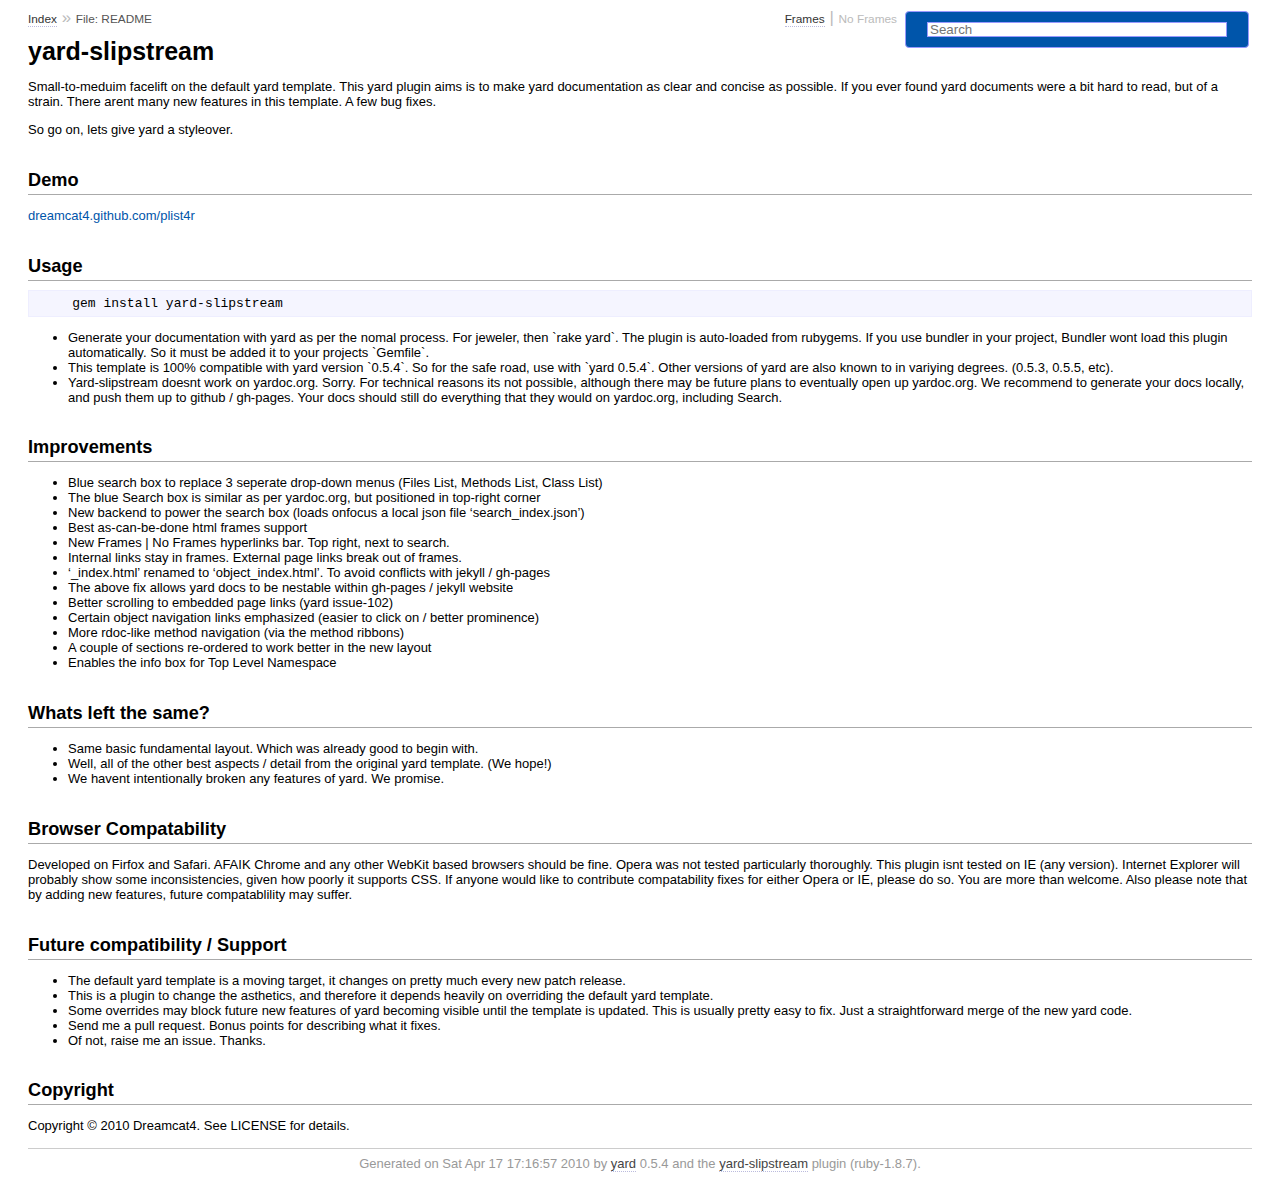
==== commit f8a86fa3: "Regenerated docs" ====
--- a/index.html
+++ b/index.html
@@ -215,7 +215,7 @@
 </div></div>
     
     <div id="footer">
-  Generated on Sat Apr 17 17:16:44 2010 by 
+  Generated on Sat Apr 17 17:16:57 2010 by 
   <a href="http://yardoc.org" title="Yay! A Ruby Documentation Tool">yard</a>
   0.5.4  and the 
   <a href="http://github.com/dreamcat4/yard-slipstream">yard-slipstream</a> plugin
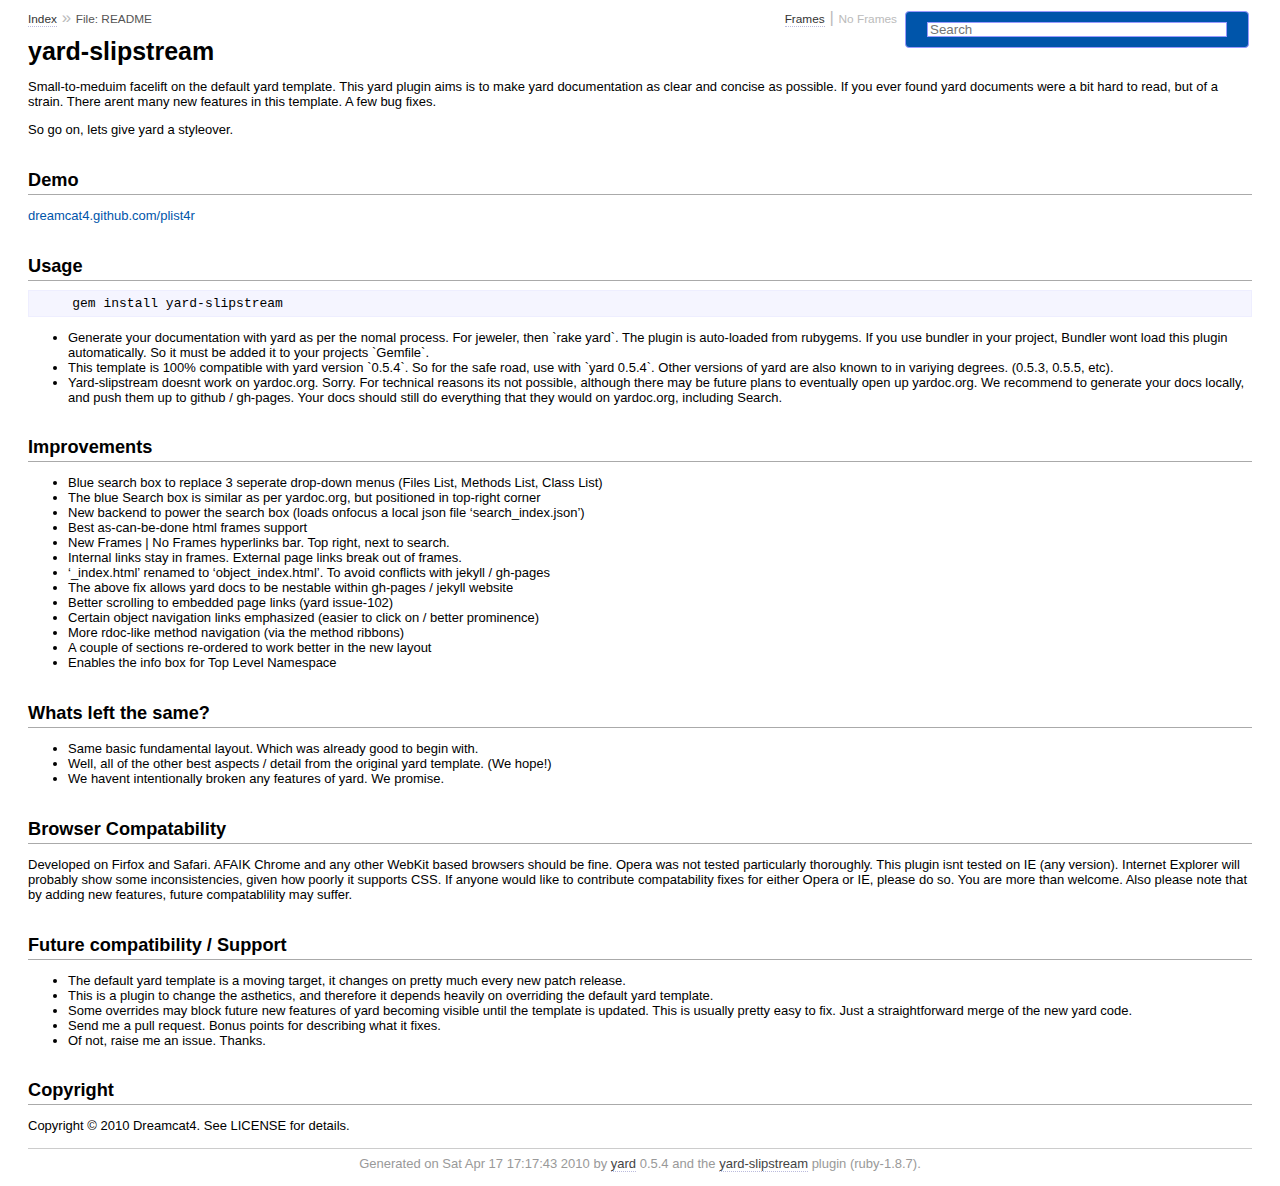
==== commit 35fe5a6c: "Regenerated docs" ====
--- a/index.html
+++ b/index.html
@@ -215,7 +215,7 @@
 </div></div>
     
     <div id="footer">
-  Generated on Sat Apr 17 17:16:57 2010 by 
+  Generated on Sat Apr 17 17:17:43 2010 by 
   <a href="http://yardoc.org" title="Yay! A Ruby Documentation Tool">yard</a>
   0.5.4  and the 
   <a href="http://github.com/dreamcat4/yard-slipstream">yard-slipstream</a> plugin
